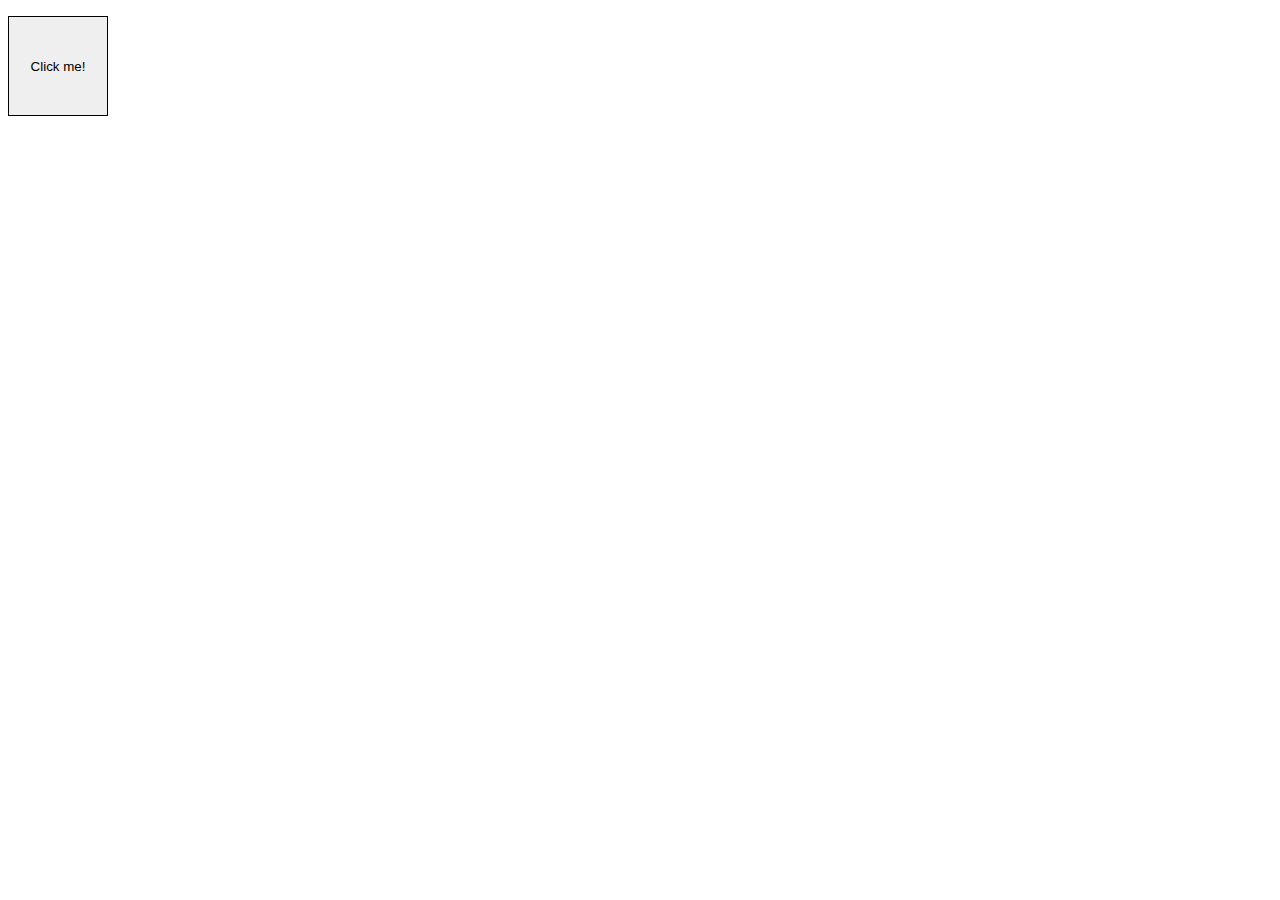
==== clicker.html @ bb54125c "Update and rename test2.html to clicker.html" ====
<!DOCTYPE html>
<html>
<head>
    <script>
        function clickCounter() {
            if (typeof(Storage) !== "undefined") {
                if (localStorage.clickcount) {
                    localStorage.clickcount = Number(localStorage.clickcount)+1;
                } else {
                    localStorage.clickcount = 1;
                }
                document.getElementById("result").innerHTML = localStorage.clickcount;
            } else {
                document.getElementById("result").innerHTML = ":(";
            }
        }
    </script>
    <style>
        button{
            margin: auto;
            border: 1px solid black;
            color: black;
            height: 100px;
            width: 100px;
        }
    </style>
</head>
<body>

<p><button onclick="clickCounter()" type="button">Click me!</button></p>
<div id="result"></div>
</body>
</html>
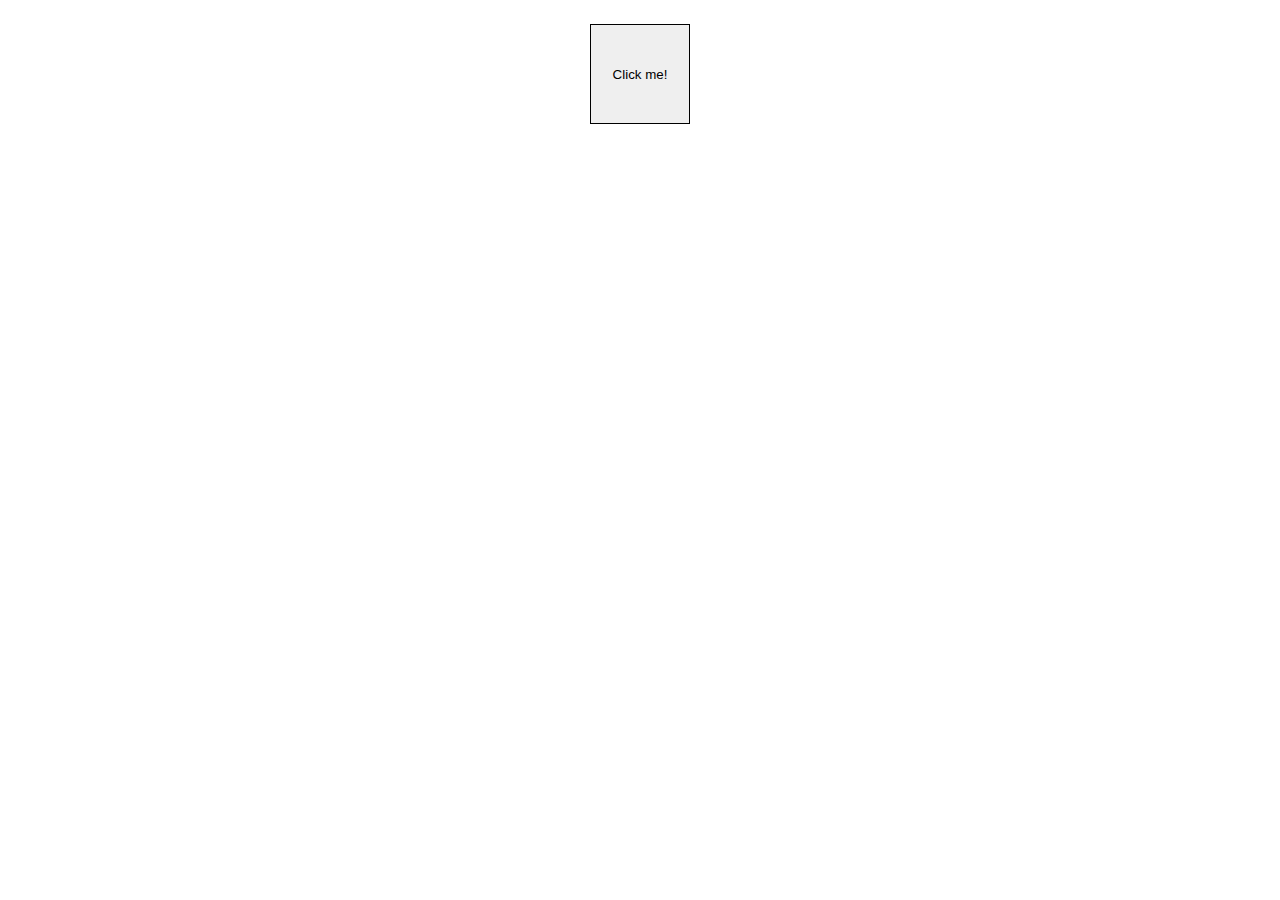
==== commit 62d9a3a4: "Update clicker.html" ====
--- a/clicker.html
+++ b/clicker.html
@@ -9,25 +9,36 @@
                 } else {
                     localStorage.clickcount = 1;
                 }
+                document.getElementById('clicker').style.backgroundColor = randomColors();
                 document.getElementById("result").innerHTML = localStorage.clickcount;
             } else {
                 document.getElementById("result").innerHTML = ":(";
             }
         }
+
+        function randomColors() {
+            return '#' + Math.floor(Math.random() * 16777215).toString(16);
+        }
     </script>
     <style>
-        button{
+        #clicker{
             margin: auto;
             border: 1px solid black;
             color: black;
             height: 100px;
             width: 100px;
         }
+        .container{
+            display: flex;
+            flex-direction: column;
+            align-items: center;
+        }
     </style>
 </head>
 <body>
-
-<p><button onclick="clickCounter()" type="button">Click me!</button></p>
+<div class="container">
+<p><button onclick="clickCounter()" id="clicker" type="button">Click me!</button></p>
 <div id="result"></div>
+</div>
 </body>
 </html>
